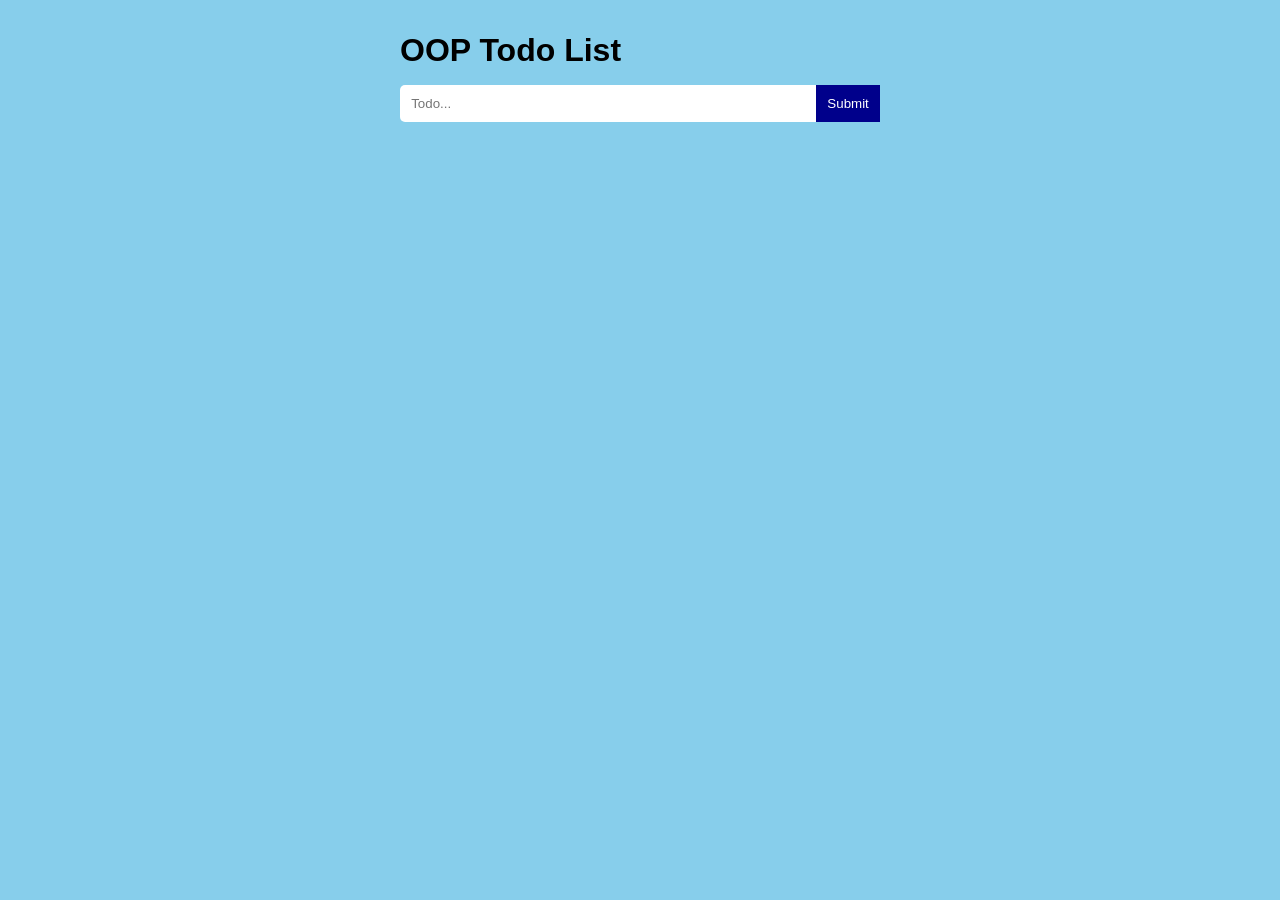
==== js/index.html @ 324ab112 "create input and button" ====
<!DOCTYPE html>
<html lang="en">
  <head>
    <meta charset="UTF-8" />
    <meta name="viewport" content="width=device-width, initial-scale=1.0" />
    <link rel="stylesheet" href="style.css" />
    <script src="./js/script.js"></script>

    <title>OOP Todo</title>
  </head>
  <body>
    <div class="container">
      <h1 class="title">OOP Todo List</h1>
      <form action="" class="form">
        <input type="text" placeholder="Todo..." />
        <button class="btn">Submit</button>
      </form>
    </div>
  </body>
</html>
---- js/style.css ----
* {
  margin: 0;
  padding: 0;
  box-sizing: border-box;
  font-family: "Franklin Gothic Medium", "Arial Narrow", Arial, sans-serif;
}

body {
  width: 100%;
  background-color: skyblue;
}
.container {
  width: 30rem;
  margin: 2rem auto;
}

.container .form {
  display: flex;
  align-items: center;
  margin-top: 1rem;
  background-color: #fff;
  border-radius: 5px;
}

.form input {
  flex: 1;
  padding: 0.7rem;
  border: none;
  outline: none;
  background-color: transparent;
}
.form .btn {
  padding: 0.7rem;
  background-color: darkblue;
  color: #fff;
  cursor: pointer;
  border: none;
}
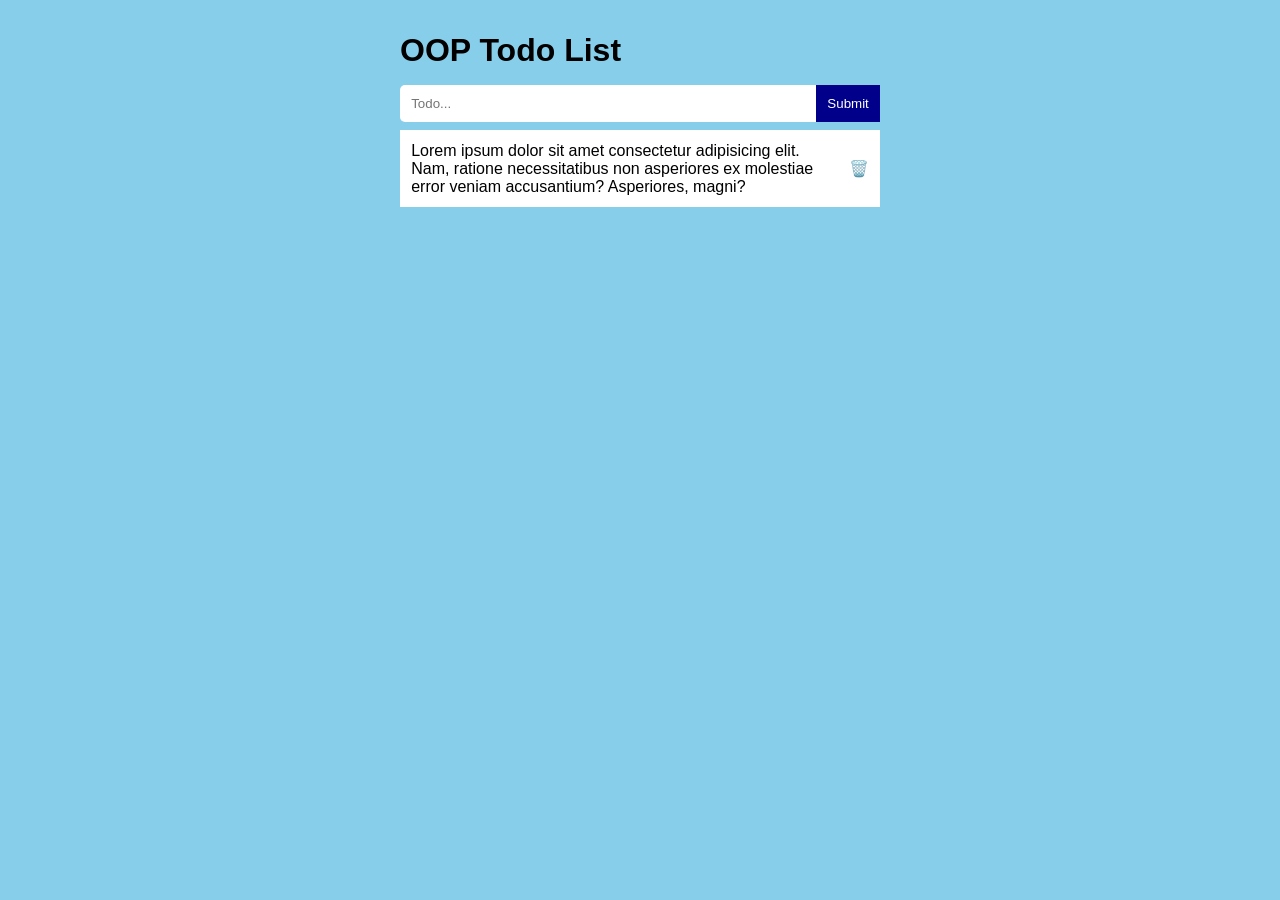
==== commit 129c3ddc: "complete html and css part" ====
--- a/js/index.html
+++ b/js/index.html
@@ -11,10 +11,20 @@
   <body>
     <div class="container">
       <h1 class="title">OOP Todo List</h1>
-      <form action="" class="form">
+      <form action="" class="form" data-form>
         <input type="text" placeholder="Todo..." />
         <button class="btn">Submit</button>
       </form>
+      <div class="lists" data-lists>
+        <div class="todo">
+          <p>
+            Lorem ipsum dolor sit amet consectetur adipisicing elit. Nam,
+            ratione necessitatibus non asperiores ex molestiae error veniam
+            accusantium? Asperiores, magni?
+          </p>
+          <span>🗑️</span>
+        </div>
+      </div>
     </div>
   </body>
 </html>
--- a/js/style.css
+++ b/js/style.css
@@ -36,3 +36,16 @@
   cursor: pointer;
   border: none;
 }
+
+.lists .todo {
+  display: flex;
+  align-items: center;
+  background-color: #fff;
+  margin-top: 0.5rem;
+  padding: 0.7rem;
+  gap: 0.5rem;
+}
+
+.todo span {
+  cursor: pointer;
+}
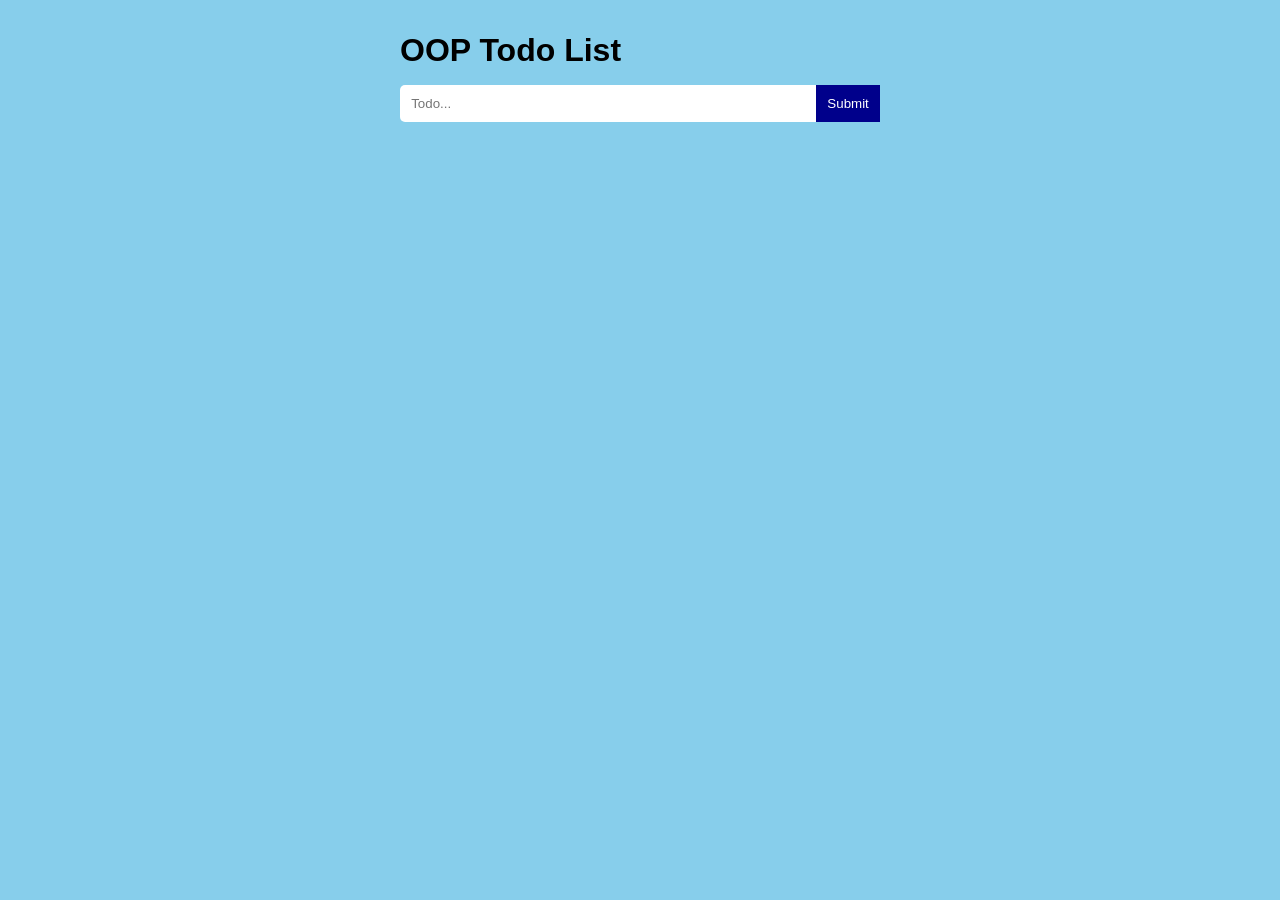
==== commit 2bf6db32: "adding and deleting values" ====
--- a/js/index.html
+++ b/js/index.html
@@ -4,7 +4,7 @@
     <meta charset="UTF-8" />
     <meta name="viewport" content="width=device-width, initial-scale=1.0" />
     <link rel="stylesheet" href="style.css" />
-    <script src="./js/script.js"></script>
+    <script src="script.js" defer></script>
 
     <title>OOP Todo</title>
   </head>
@@ -12,18 +12,18 @@
     <div class="container">
       <h1 class="title">OOP Todo List</h1>
       <form action="" class="form" data-form>
-        <input type="text" placeholder="Todo..." />
+        <input type="text" placeholder="Todo..." data-input />
         <button class="btn">Submit</button>
       </form>
       <div class="lists" data-lists>
-        <div class="todo">
+        <!-- <div class="todo">
           <p>
             Lorem ipsum dolor sit amet consectetur adipisicing elit. Nam,
             ratione necessitatibus non asperiores ex molestiae error veniam
             accusantium? Asperiores, magni?
           </p>
           <span>🗑️</span>
-        </div>
+        </div> -->
       </div>
     </div>
   </body>
--- a/js/style.css
+++ b/js/style.css
@@ -44,6 +44,7 @@
   margin-top: 0.5rem;
   padding: 0.7rem;
   gap: 0.5rem;
+  justify-content: space-between;
 }
 
 .todo span {
